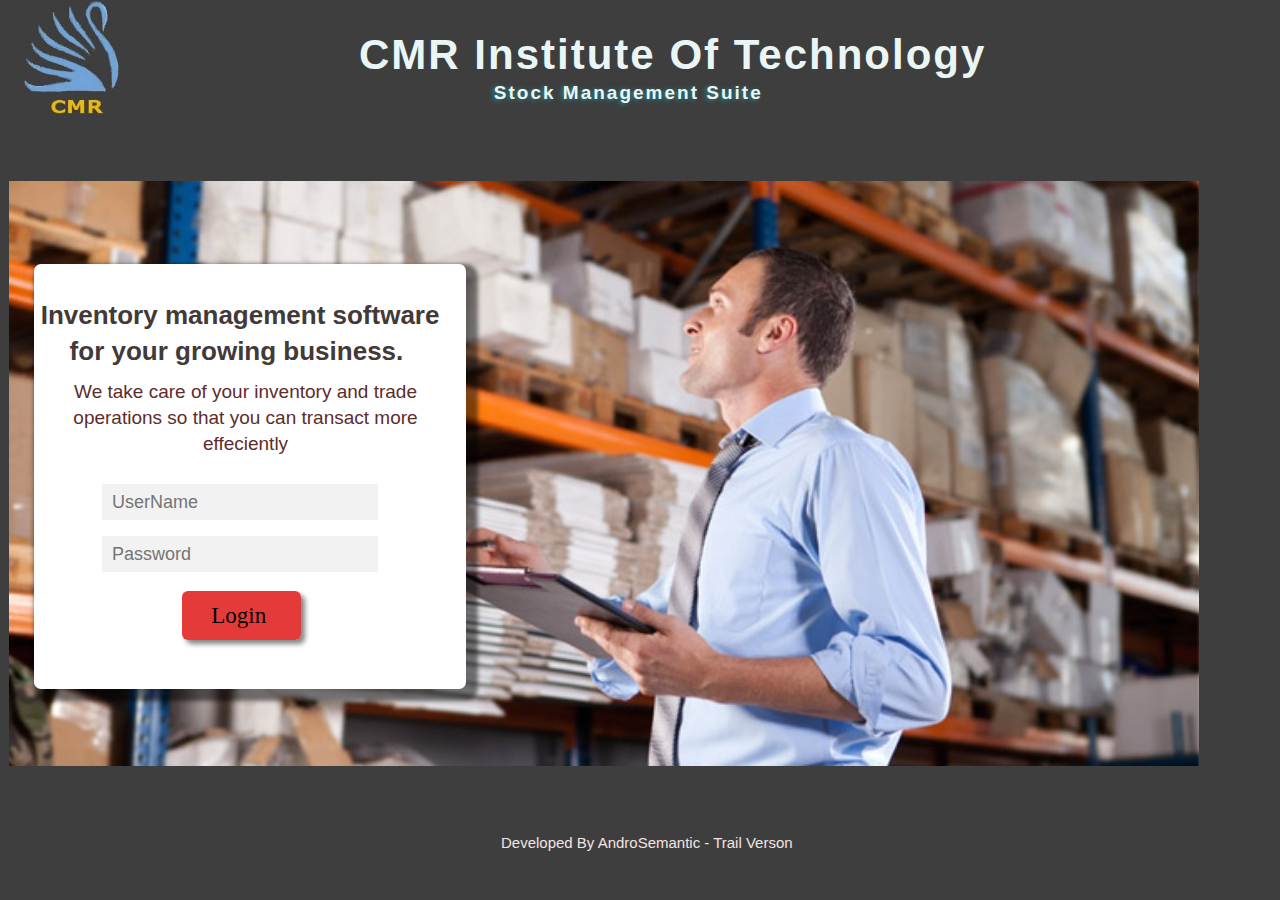
==== untitled/index.html @ 15efafd3 "Index" ====
<!doctype html>
<html>
<head>
  <meta charset="utf-8">
  <meta name="viewport" content="initial-scale=1.0">
  <title>index</title>
  <link rel="stylesheet" href="css/standardize.css">
  <link rel="stylesheet" href="css/index-grid.css">
  <link rel="stylesheet" href="css/index.css">
</head>
<body class="body page-index clearfix">
  <div class="header clearfix">
    <header class="_container-1 clearfix">
      <a href="index.html" class="text text-1">CMR Institute Of Technology</a>
      <div class="banner clearfix">
        <div class="container clearfix">
          <img class="image" src="images/InventoryManagement-1190x585.jpg" data-rimage data-src="images/InventoryManagement-1190x585.jpg">
        </div>
        <div class="element clearfix">
          <h2 class="desc">Inventory management software for your growing business.&nbsp;</h2>
          <p class="text _text">We take care of your inventory and trade operations so that you can transact more effeciently</p>
          <input class="_input _input-1" placeholder="UserName" type="text">
          <input class="_input _input-2" placeholder="Password" type="text">
          <button class="_button" type="submit"><span class="placeholder">Login&nbsp;</span></button>
        </div>
      </div>
    </header>
    <img class="image _image" src="images/final_logo1-116x123.jpg" data-rimage data-src="images/final_logo1-116x123.jpg">
  </div>
  <a href="index.html" class="text text-3">Stock Management Suite</a>
  <footer class="_element"></footer>
  <p class="text _text text-4">Developed By AndroSemantic - Trail Verson</p>

  <script src="js/jquery-min.js"></script>
  <script src="js/rimages.js"></script>
</body>
</html>
---- untitled/css/standardize.css ----
/*! normalize.css v2.1.0 | MIT License | git.io/normalize */

/* ==========================================================================
   HTML5 display definitions
   ========================================================================== */

/**
 * Correct `block` display not defined in IE 8/9.
 */

article,
aside,
details,
figcaption,
figure,
footer,
header,
hgroup,
main,
nav,
section,
summary {
    display: block;
}

/**
 * Correct `inline-block` display not defined in IE 8/9.
 */

audio,
canvas,
video {
    display: inline-block;
}

/**
 * Prevent modern browsers from displaying `audio` without controls.
 * Remove excess height in iOS 5 devices.
 */

audio:not([controls]) {
    display: none;
    height: 0;
}

/**
 * Address styling not present in IE 8/9.
 */

[hidden] {
    display: none;
}

/* ==========================================================================
   Base
   ========================================================================== */

/**
 * 1. Set default font family to sans-serif.
 * 2. Prevent iOS text size adjust after orientation change, without disabling
 *    user zoom.
 * 3. Ensure that the HTML is always 100% height. This fixed body height issues in Chrome for example.
 */

html {
    font-family: sans-serif; /* 1 */
    -webkit-text-size-adjust: 100%; /* 2 */
    -ms-text-size-adjust: 100%; /* 2 */
    min-height: 100%;
}

/**
 * Remove default margin.
 */

body {
    margin: 0;
}

/* ==========================================================================
   Links
   ========================================================================== */

/**
 * Address `outline` inconsistency between Chrome and other browsers.
 */

a:focus {
    outline: thin dotted;
}

/**
 * Improve readability when focused and also mouse hovered in all browsers.
 */

a:active,
a:hover {
    outline: 0;
}

/* ==========================================================================
   Typography
   ========================================================================== */

/**
 * Address variable `h1` font-size and margin within `section` and `article`
 * contexts in Firefox 4+, Safari 5, and Chrome.
 */

h1 {
    font-size: 2em;
    margin: 0.67em 0;
}

/**
 * Address styling not present in IE 8/9, Safari 5, and Chrome.
 */

abbr[title] {
    border-bottom: 1px dotted;
}

/**
 * Address style set to `bolder` in Firefox 4+, Safari 5, and Chrome.
 */

b,
strong {
    font-weight: bold;
}

/**
 * Address styling not present in Safari 5 and Chrome.
 */

dfn {
    font-style: italic;
}

/**
 * Address differences between Firefox and other browsers.
 */

hr {
    -moz-box-sizing: content-box;
    box-sizing: content-box;
    height: 0;
}

/**
 * Address styling not present in IE 8/9.
 */

mark {
    background: #ff0;
    color: #000;
}

/**
 * Correct font family set oddly in Safari 5 and Chrome.
 */

code,
kbd,
pre,
samp {
    font-family: monospace, serif;
    font-size: 1em;
}

/**
 * Improve readability of pre-formatted text in all browsers.
 */

pre {
    white-space: pre-wrap;
}

/**
 * Set consistent quote types.
 */

q {
    quotes: "\201C" "\201D" "\2018" "\2019";
}

/**
 * Address inconsistent and variable font size in all browsers.
 */

small {
    font-size: 80%;
}

/**
 * Prevent `sub` and `sup` affecting `line-height` in all browsers.
 */

sub,
sup {
    font-size: 75%;
    line-height: 0;
    position: relative;
    vertical-align: baseline;
}

sup {
    top: -0.5em;
}

sub {
    bottom: -0.25em;
}

/* ==========================================================================
   Embedded content
   ========================================================================== */

/**
 * Remove border when inside `a` element in IE 8/9.
 */

img {
    border: 0;
}

/**
 * Correct overflow displayed oddly in IE 9.
 */

svg:not(:root) {
    overflow: hidden;
}

/* ==========================================================================
   Figures
   ========================================================================== */

/**
 * Address margin not present in IE 8/9 and Safari 5.
 */

figure {
    margin: 0;
}

/* ==========================================================================
   Forms
   ========================================================================== */

/**
 * Define consistent border, margin, and padding.
 */
fieldset {
    margin: 0 2px;
    padding: 0.35em 0.625em 0.75em;
}

/**
 * 1. Correct `color` not being inherited in IE 8/9.
 * 2. Remove padding so people aren't caught out if they zero out fieldsets.
 */

legend {
    border: 0; /* 1 */
    padding: 0; /* 2 */
}

/**
 * 1. Correct font family not being inherited in all browsers.
 * 2. Correct font size not being inherited in all browsers.
 * 3. Address margins set differently in Firefox 4+, Safari 5, and Chrome.
 */

button,
input,
select,
textarea {
    font-family: inherit; /* 1 */
    font-size: 100%; /* 2 */
    font-weight: inherit; /* 1 */
    margin: 0; /* 3 */
    padding: 0;
}

/**
 * Remove the default button background color that browsers set
 */

button {
    background: transparent;
}

/**
 * Address Firefox 4+ setting `line-height` on `input` using `!important` in
 * the UA stylesheet.
 */

button,
input {
    line-height: normal;
}

/**
 * Address inconsistent `text-transform` inheritance for `button` and `select`.
 * All other form control elements do not inherit `text-transform` values.
 * Correct `button` style inheritance in Chrome, Safari 5+, and IE 8+.
 * Correct `select` style inheritance in Firefox 4+ and Opera.
 */

button,
select {
    text-transform: none;
}

/**
 * Make sure selects don't get the default browser styles.
 */
select {
  -webkit-appearance: none;
}


/**
 * 1. Avoid the WebKit bug in Android 4.0.* where (2) destroys native `audio`
 *    and `video` controls.
 * 2. Correct inability to style clickable `input` types in iOS.
 * 3. Improve usability and consistency of cursor style between image-type
 *    `input` and others.
 */

button,
html input[type="button"], /* 1 */
input[type="reset"],
input[type="submit"] {
    -webkit-appearance: button; /* 2 */
    cursor: pointer; /* 3 */
}

/**
 * Re-set default cursor for disabled elements.
 */

button[disabled],
html input[disabled] {
    cursor: default;
}

/**
 * 1. Address box sizing set to `content-box` in IE 8/9.
 * 2. Remove excess padding in IE 8/9.
 */

input[type="checkbox"],
input[type="radio"] {
    box-sizing: border-box; /* 1 */
    padding: 0; /* 2 */
}

/**
 * 1. Address `appearance` set to `searchfield` in Safari 5 and Chrome.
 * 2. Address `box-sizing` set to `border-box` in Safari 5 and Chrome
 *    (include `-moz` to future-proof).
 */

input[type="search"] {
    -webkit-appearance: textfield; /* 1 */
    -moz-box-sizing: content-box;
    -webkit-box-sizing: content-box; /* 2 */
    box-sizing: content-box;
}

/**
 * Remove inner padding and search cancel button in Safari 5 and Chrome
 * on OS X.
 */

input[type="search"]::-webkit-search-cancel-button,
input[type="search"]::-webkit-search-decoration {
    -webkit-appearance: none;
}

/**
 * Remove inner padding and border in Firefox 4+.
 */

button::-moz-focus-inner,
input::-moz-focus-inner {
    border: 0;
    padding: 0;
}

/**
 * 1. Remove default vertical scrollbar in IE 8/9.
 * 2. Improve readability and alignment in all browsers.
 * 3. Disable resizing by default.
 */

textarea {
    overflow: auto; /* 1 */
    vertical-align: top; /* 2 */
    resize: none; /* 3 */
}

/* ==========================================================================
   Tables
   ========================================================================== */

/**
 * Remove most spacing between table cells.
 */

table {
    border-collapse: collapse;
    border-spacing: 0;
}



html, body, div, span, applet, object, iframe,
h1, h2, h3, h4, h5, h6, p, blockquote, pre,
a, abbr, acronym, address, big, cite, code,
del, dfn, em, font, img, ins, kbd, q, s, samp,
small, strike, strong, sub, sup, tt, var,
dl, dt, dd, ol, ul, li,
fieldset, form, label, legend,
table, caption, tbody, tfoot, thead, tr, th, td {
  margin: 0;
  padding: 0;
  border: 0;
  outline: 0;
  font-weight: inherit;
  font-style: inherit;
  font-size: 100%;
  font-family: inherit;
  vertical-align: baseline;
}
/* remember to define focus styles! */
:focus {
  outline: 0;
}
body {
  line-height: 1;
  color: black;
  background: white;
}
ol, ul, li {
  list-style: none;
}
/* tables still need 'cellspacing="0"' in the markup */
table {
  border-collapse: separate;
  border-spacing: 0;
}
caption, th, td {
  text-align: left;
  font-weight: normal;
}
blockquote:before, blockquote:after,
q:before, q:after {
  content: "";
}
blockquote, q {
  quotes: "" "";
}
a,
a:hover,
a:visited {
  text-decoration: none;
}
button,
input,
fieldset,
textarea,
select {
  font-size: inherit;
  color: inherit;
  border: none;
  border-radius: 0;
}
img {
  width: 100%;
  height: auto;
}
.clearfix:before, .clearfix:after { content: ""; display: table; }
.clearfix:after { clear: both; }
.clearfix { *zoom: 1; }

* {
  -moz-box-sizing: border-box;
  box-sizing: border-box;
}
---- untitled/css/index-grid.css ----
.fluid-span-1 {
  width: 6.5%;
}

.fluid-span-2 {
  width: 15%;
}

.fluid-span-3 {
  width: 23.5%;
}

.fluid-span-4 {
  width: 32%;
}

.fluid-span-5 {
  width: 40.5%;
}

.fluid-span-6 {
  width: 49%;
}

.fluid-span-7 {
  width: 57.5%;
}

.fluid-span-8 {
  width: 66%;
}

.fluid-span-9 {
  width: 74.5%;
}

.fluid-span-10 {
  width: 83%;
}

.fluid-span-11 {
  width: 91.5%;
}

.fluid-span-12 {
  width: 100%;
}

.fluid-offset-1 {
  margin-left: 8.5%;
}

.fluid-offset-2 {
  margin-left: 17%;
}

.fluid-offset-3 {
  margin-left: 25.5%;
}

.fluid-offset-4 {
  margin-left: 34%;
}

.fluid-offset-5 {
  margin-left: 42.5%;
}

.fluid-offset-6 {
  margin-left: 51%;
}

.fluid-offset-7 {
  margin-left: 59.5%;
}

.fluid-offset-8 {
  margin-left: 68%;
}

.fluid-offset-9 {
  margin-left: 76.5%;
}

.fluid-offset-10 {
  margin-left: 85%;
}

.fluid-offset-11 {
  margin-left: 93.5%;
}
---- untitled/css/index.css ----
body {
  background-color: #3e3e3e;
  font: 400 1.188em/1.38 Arial;
  color: rgb(94, 44, 44);
}

.banner {
  position: relative;
  float: left;
  clear: both;
  width: 98.4974958263%;
  height: 572px;
  margin: 87px 0 0 -0.0821700001%;
  padding: 10px;
}

.container {
  position: relative;
  float: left;
  z-index: 1;
  width: 102.5862068965%;
  height: 580px;
  margin-left: -0.00135%;
}

.container .image {
  width: 1190px;
}

.desc {
  float: right;
  margin: 32px 4.40517% 0 0;
  padding: 2px;
  font-size: 1.368em;
  font-weight: 700;
  line-height: 1.38;
  text-align: center;
  color: rgb(66, 57, 57);
}

.element {
  position: relative;
  float: left;
  clear: both;
  z-index: 7;
  width: 34.8275862068%;
  height: 425px;
  margin: -497px 0 0 1.98006%;
  border-radius: 7px;
  background-color: rgb(255, 255, 255);
  box-shadow: 6px 6px 4px 6px rgba(0, 0, 0, .5);
}

.element .text {
  margin: 5px 1.88738% 0 0;
  padding: 2px;
  font-size: 1em;
  color: rgb(94, 44, 44);
}

.header {
  position: relative;
  float: left;
  z-index: 12;
  width: 100%;
  height: 120px;
  background-color: rgb(62, 62, 62);
}

.image {
  display: block;
  float: left;
  height: auto;
  overflow: hidden;
}

.text {
  line-height: 1.38;
}

._button {
  display: block;
  float: left;
  clear: both;
  width: 27.5252525252%;
  height: 49px;
  margin: 19px 0 0 34.40981%;
  border-radius: 6px;
  background-color: rgba(224, 23, 23, 0.85);
  box-shadow: 4px 4px 5px rgba(13, 13, 13, 0.5);
  font: 400 1.211em/1.38 'Trebuchet MS';
  text-align: center;
  color: rgb(0, 0, 0);
}

._element {
  position: relative;
  float: left;
  z-index: 14;
  width: 100%;
  height: 95px;
  margin-top: 670px;
  background-color: #3e3e3e;
}

._image {
  position: relative;
  clear: both;
  z-index: 11;
  width: 116px;
  margin: -123px 0 0 1.41667%;
}

._input {
  display: block;
  float: left;
  clear: both;
  width: 63.8888888888%;
  height: 36px;
  margin-left: 15.86479%;
  padding: 0 10px;
  background-color: rgb(242, 242, 242);
  font-size: 0.947em;
  font-weight: 400;
  color: rgb(0, 0, 0);
}

._input:focus {
  border: 2px solid rgb(255, 138, 138);
}

._text {
  float: right;
  clear: both;
  font-weight: 400;
  text-align: center;
}

.text-1 {
  display: block;
  float: left;
  margin: 26px 0 0 28.04544%;
  background-color: rgba(187, 214, 227, 0);
  font-size: 2.211em;
  font-weight: 700;
  letter-spacing: 2px;
  color: rgb(234, 246, 245);
}

.text-3 {
  display: block;
  position: relative;
  float: left;
  clear: both;
  z-index: 13;
  margin: -40px 0 0 38.58203%;
  background-color: rgba(187, 214, 227, 0);
  text-shadow: -2px 1px 5px rgba(13, 219, 240, 0.5);
  font-size: 1em;
  font-weight: 700;
  letter-spacing: 2px;
  color: rgb(234, 246, 245);
}

.text-4 {
  position: relative;
  z-index: 15;
  margin: -52px 38.08203% 0 0;
  font-size: 0.789em;
  color: rgb(242, 228, 228);
}

.element ._input-1 {
  margin-top: 25px;
  line-height: 1.48;
}

.element ._input-2 {
  margin-top: 16px;
  line-height: 1.38;
}

.header ._container-1 {
  position: relative;
  float: left;
  z-index: 10;
  width: 100%;
  height: 120px;
  background: none, none rgb(62, 62, 62);
  background-repeat: repeat, repeat;
  background-size: 100% 100%, 100% 100%;
  background-position: 0% 0%, 0% 0%;
  background-attachment: scroll, scroll;
}
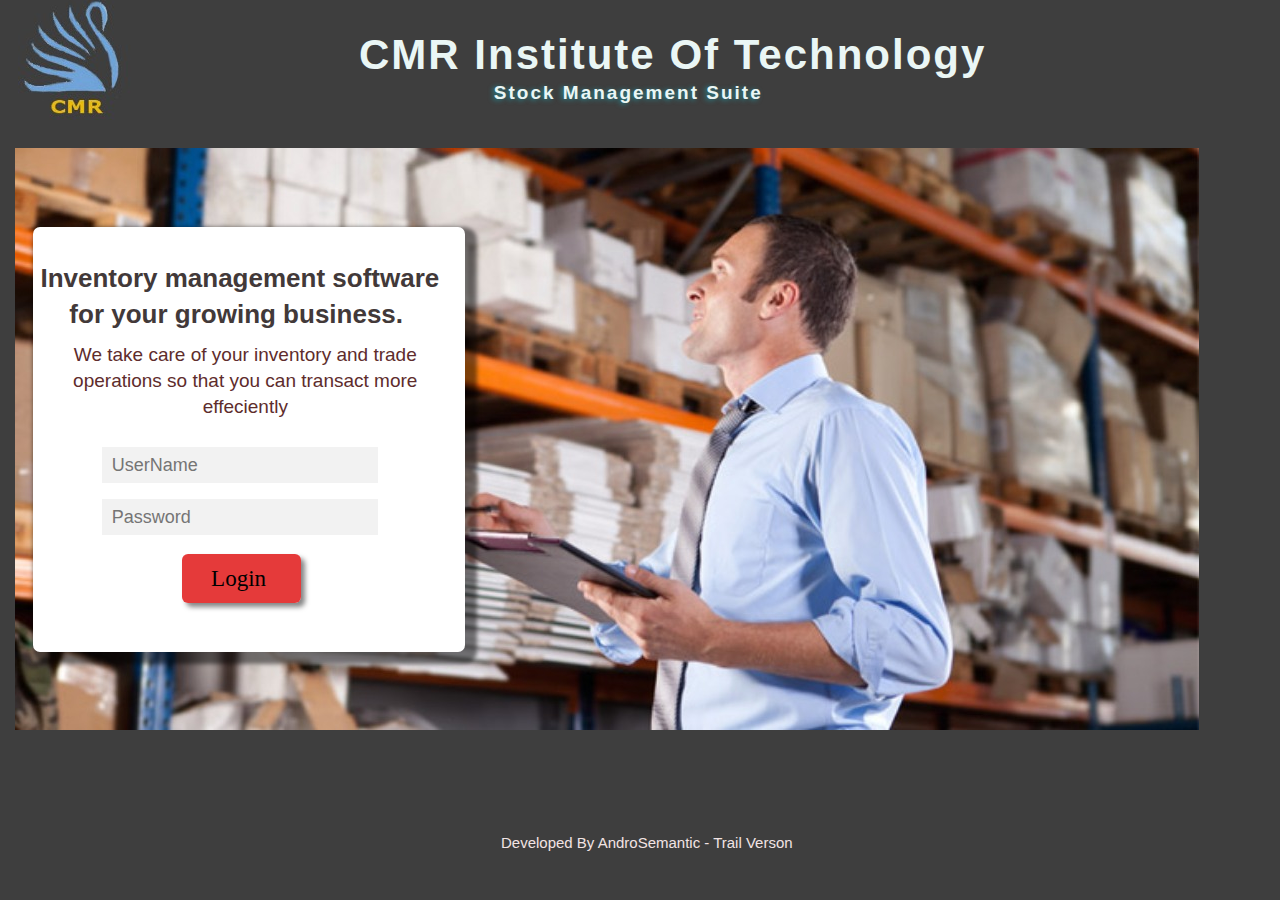
==== commit 322dedc0: "transaction webpage created" ====
--- a/untitled/index.html
+++ b/untitled/index.html
@@ -14,7 +14,7 @@
       <a href="index.html" class="text text-1">CMR Institute Of Technology</a>
       <div class="banner clearfix">
         <div class="container clearfix">
-          <img class="image" src="images/InventoryManagement-1190x585.jpg" data-rimage data-src="images/InventoryManagement-1190x585.jpg">
+          <img class="image" src="images/InventoryManagement-1184x582.jpg" data-rimage data-src="images/InventoryManagement-1184x582.jpg">
         </div>
         <div class="element clearfix">
           <h2 class="desc">Inventory management software for your growing business.&nbsp;</h2>
--- a/untitled/css/index.css
+++ b/untitled/css/index.css
@@ -19,12 +19,13 @@
   float: left;
   z-index: 1;
   width: 102.5862068965%;
-  height: 580px;
-  margin-left: -0.00135%;
+  height: 543px;
+  margin: 37px 0 0 -0.00135%;
 }
 
 .container .image {
-  width: 1190px;
+  width: 1184px;
+  margin: -70px 0 0 0.5028899999%;
 }
 
 .desc {
@@ -45,7 +46,7 @@
   z-index: 7;
   width: 34.8275862068%;
   height: 425px;
-  margin: -497px 0 0 1.98006%;
+  margin: -534px 0 0 1.96121%;
   border-radius: 7px;
   background-color: rgb(255, 255, 255);
   box-shadow: 6px 6px 4px 6px rgba(0, 0, 0, .5);
@@ -84,7 +85,7 @@
   clear: both;
   width: 27.5252525252%;
   height: 49px;
-  margin: 19px 0 0 34.40981%;
+  margin: 19px 0 0 34.4098081683%;
   border-radius: 6px;
   background-color: rgba(224, 23, 23, 0.85);
   box-shadow: 4px 4px 5px rgba(13, 13, 13, 0.5);
